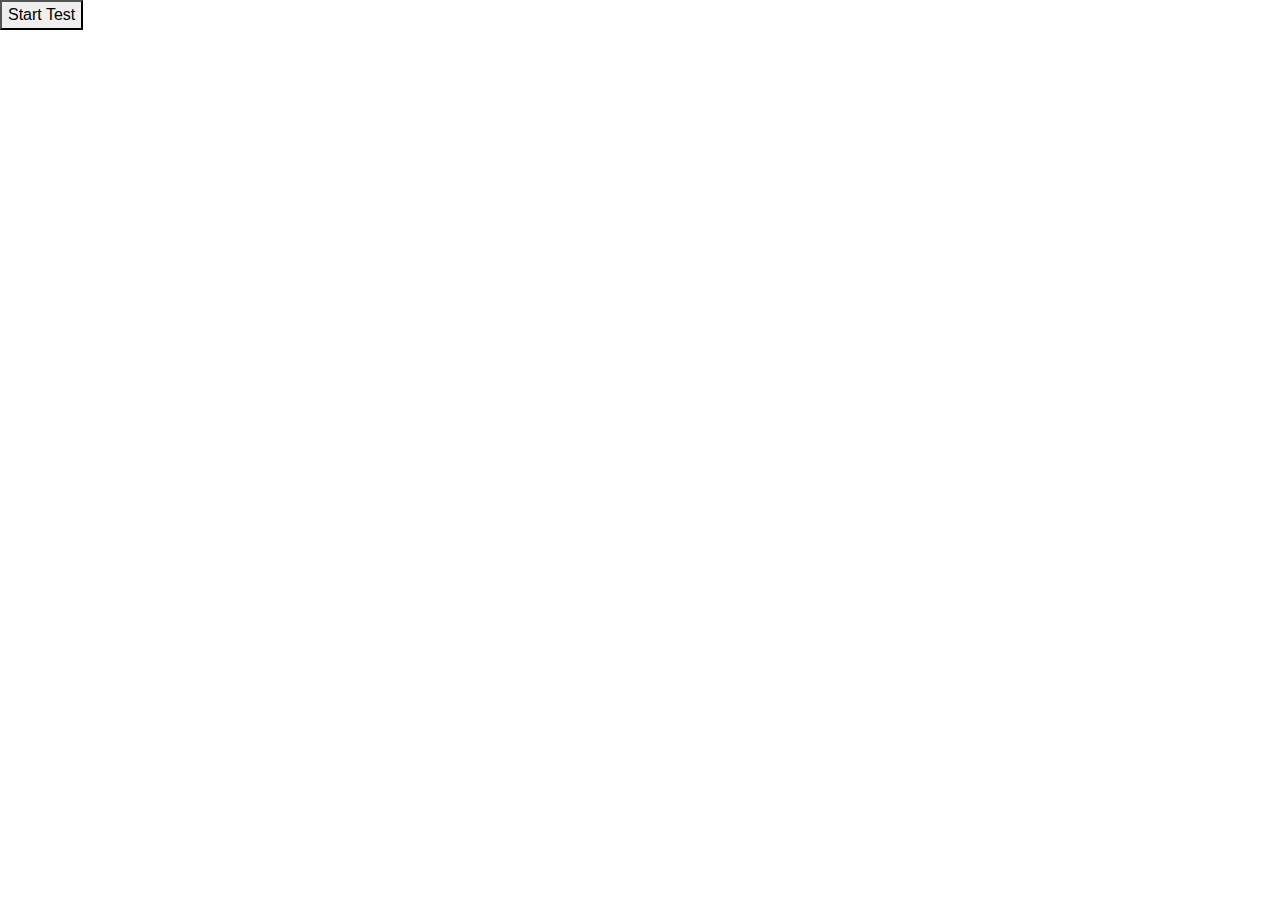
==== index.html @ e413704d "added button to stat the test and elements to append children to" ====
<!DOCTYPE html>
<html lang="en">
<head>
    <meta charset="UTF-8">
    <meta name="viewport" content="width=device-width, initial-scale=1.0">
    <link rel="stylesheet" href="styles/styles.css">
    <link rel="stylesheet" href="https://stackpath.bootstrapcdn.com/bootstrap/4.3.1/css/bootstrap.min.css">
    <title>QUIZ</title>
</head>
<body>
    <button id="start">Start Test</button>
    <p id="question"></p>
    <!-- add a light and dark mode!! -->
    <script src="JS/scripts.js"></script>
</body>
</html>
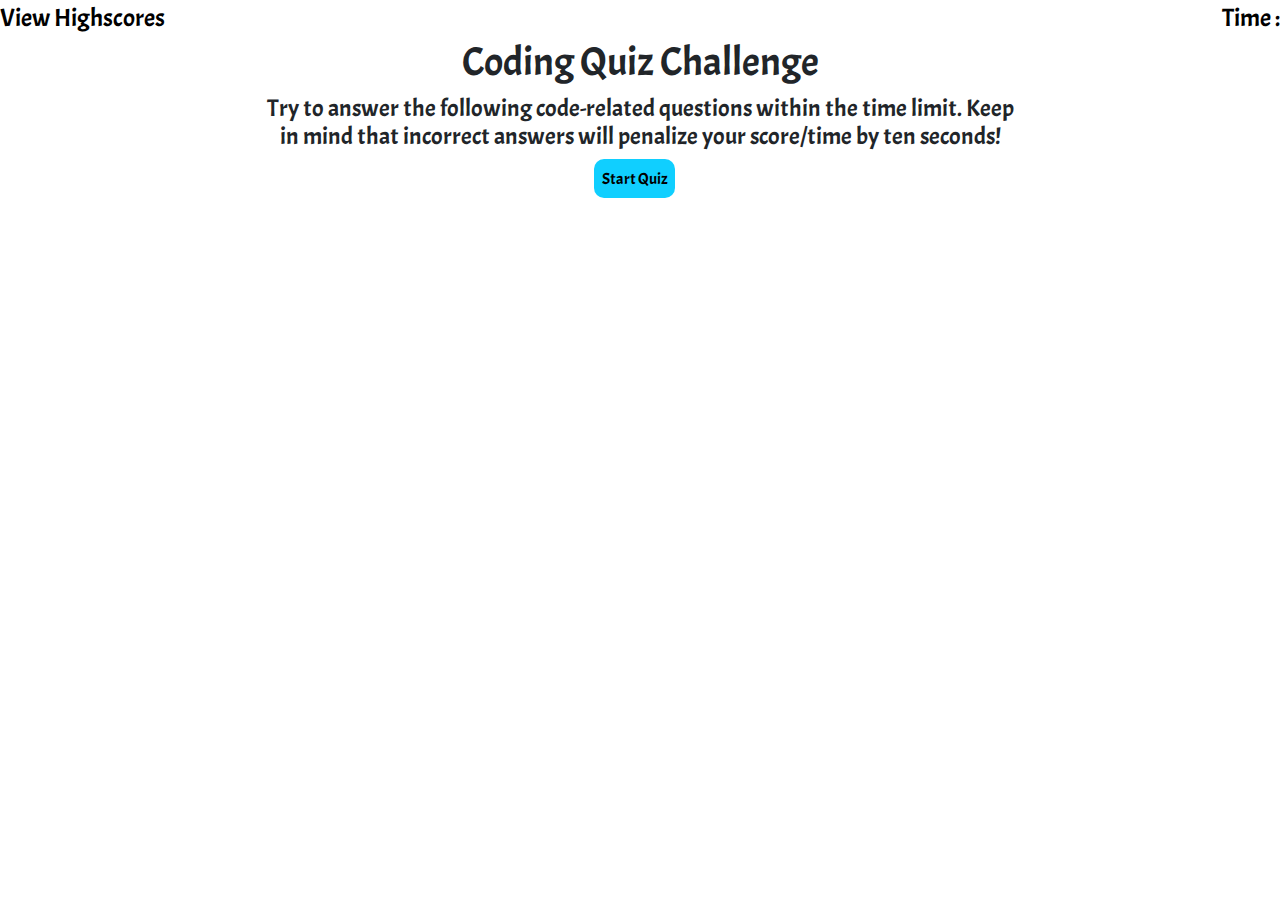
==== commit 502241ac: "Javascript coding quiz web app" ====
--- a/index.html
+++ b/index.html
@@ -5,11 +5,24 @@
     <meta name="viewport" content="width=device-width, initial-scale=1.0">
     <link rel="stylesheet" href="styles/styles.css">
     <link rel="stylesheet" href="https://stackpath.bootstrapcdn.com/bootstrap/4.3.1/css/bootstrap.min.css">
+    <link href="https://fonts.googleapis.com/css2?family=Acme&display=swap" rel="stylesheet">
     <title>QUIZ</title>
 </head>
 <body>
-    <button id="start">Start Test</button>
-    <p id="question"></p>
+    <a href="viewScores.html" class="xcd">View Highscores </a> 
+    <div id="timeDiv">
+        <p  class="font right tme">Time : </p>
+        <p class="tme font" id="time" ></p>
+    </div>
+    <!-- view highscores takes you to a diffrent page  -->
+    <div class="testContent">
+        <h1 class="center font ">Coding Quiz Challenge</h1>
+        <h4 class="center font ">Try to answer the following code-related questions within the time limit. Keep in mind that incorrect answers will penalize your score/time by ten seconds! </h4>
+        <button  id="start" class="center font ">Start Quiz</button>
+    </div>
+
+    <!-- <p id="question"></p>
+    <ul id="choices"></ul> -->
     <!-- add a light and dark mode!! -->
     <script src="JS/scripts.js"></script>
 </body>
--- a/styles/styles.css
+++ b/styles/styles.css
@@ -0,0 +1,118 @@
+.xcd{
+    font-size: 35px;
+    /* color: Black; */
+}
+.tme{
+    float: left;
+    font-size: 25px;
+    color: black;
+    font-family: 'Acme', sans-serif;
+
+}
+
+#timeDiv{
+    float: right;
+}
+
+.center{
+    text-align: center;
+}
+
+.font{
+    font-family: 'Acme', sans-serif;
+}
+
+.lis{
+    list-style-type: none;
+    background-color: rgb(16, 207, 255);
+    border-radius: 5px;
+    width: 100%;
+    text-align: center;
+    position: relative;
+}
+
+.lis:hover{
+    background-color: rgb(30, 152, 168);
+    color: white;
+}
+
+.size{
+    font-size: 20px;
+}
+
+.testContent{
+    margin: 0% 20%;
+}
+
+#start{
+    margin-left: 44%;
+    background-color: rgb(16, 207, 255);
+    border-radius: 10px;
+    border: rgb(16, 207, 255);
+    padding:1%;
+}
+
+#start:hover{
+    background-color: rgb(30, 152, 168);
+    color: white;
+    border: rgb(30, 152, 168);
+}
+
+.buttonl{
+    background-color: rgb(16, 207, 255);
+    border-radius: 10px;
+    border: rgb(16, 207, 255);
+    padding:1%;
+}
+
+.buttonl:hover{
+    background-color: rgb(16, 207, 255);
+    border-radius: 10px;
+    border: rgb(16, 207, 255);
+    padding:1%;
+}
+
+
+
+.right p{ 
+    font-size: 35px;
+}
+
+#question{
+    text-align: center;
+}
+#choices{
+    text-align: center;
+}
+
+#cw{
+    text-align: center;
+}
+
+#highscor{
+    margin: 160px;
+}
+
+.link{
+    text-decoration: none;
+    background-color: rgb(16, 207, 255);
+    border-radius: 10px;
+    border: rgb(16, 207, 255);
+    padding:1%;
+}
+.link:hover{
+    text-decoration: none;
+    background-color: rgb(16, 207, 255);
+    border-radius: 10px;
+    border: rgb(16, 207, 255);
+    padding:1%;
+}
+/* .lis{
+    position: relative;
+    left: 5px;
+} */
+.xcd{
+    font-size: 25px;
+    font-family: 'Acme', sans-serif;
+    color: black;
+}